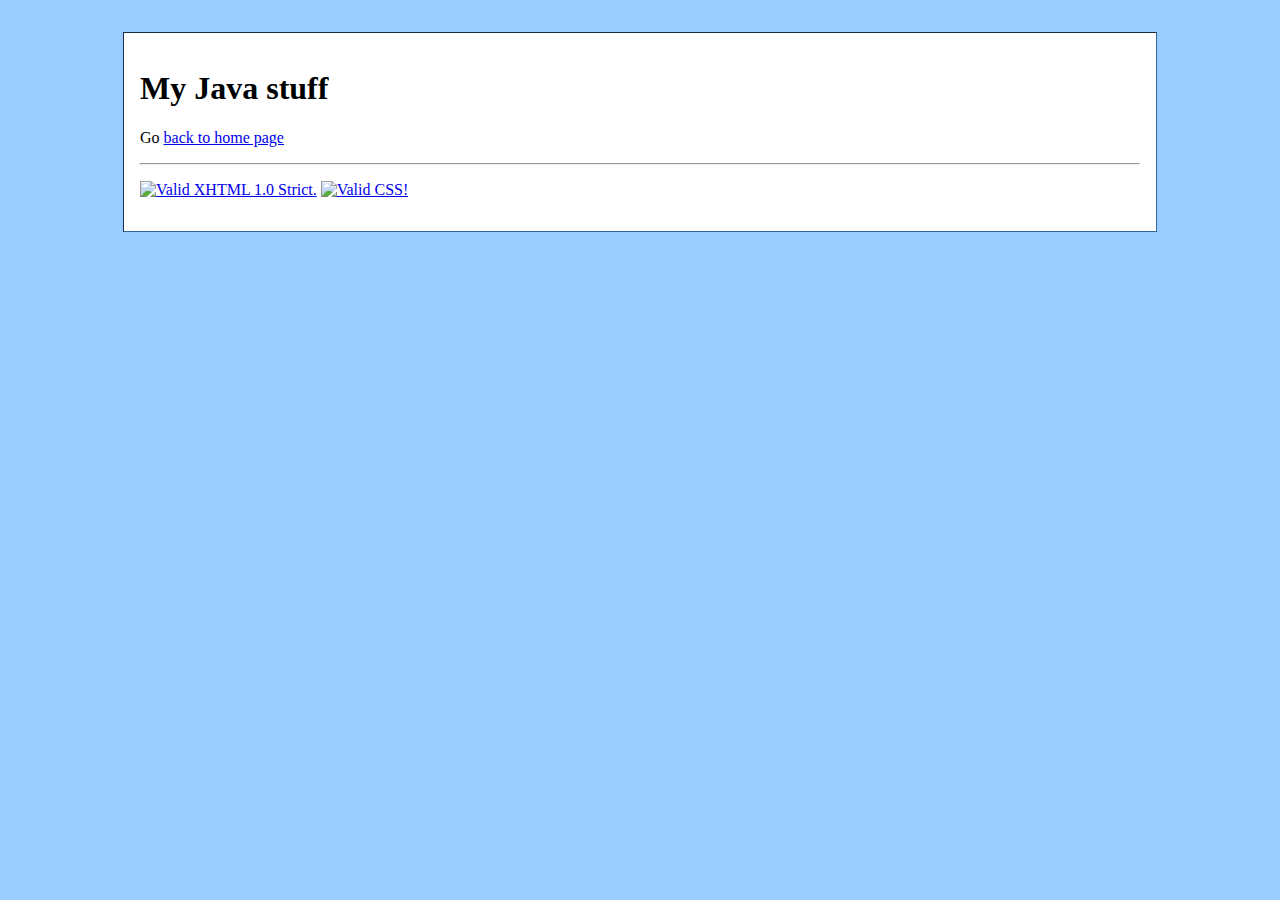
==== index.html @ 78a31650 "First pages commit" ====
<?xml version="1.0" encoding="UTF-8"?>
<!DOCTYPE html 
     PUBLIC "-//W3C//DTD XHTML 1.0 Strict//EN"
     "http://www.w3.org/TR/xhtml1/DTD/xhtml1-strict.dtd">
<html xmlns="http://www.w3.org/1999/xhtml" xml:lang="en" lang="en">
  <head>
    <meta http-equiv="Content-type" content="text/html; charset=UTF-8" />
    <link href="default.css" type="text/css" rel="stylesheet" />
    <title>My Java stuff</title>
  </head>
  <body>
    <div id="content">

      <h1>My Java stuff</h1>
 
      <p>Go <a href="../index.html">back to home page</a></p>

      <hr/>

      <p>
        <a href="http://validator.w3.org/check?uri=referer"><img
          style="border:0;width:88px;height:31px"
            src="http://www.w3.org/Icons/valid-xhtml10-blue"
            alt="Valid XHTML 1.0 Strict."/></a>

        <a
href="http://jigsaw.w3.org/css-validator/check/referer"><img 
          style="border:0;width:88px;height:31px"
            src="http://www.w3.org/Icons/valid-css2-blue"
            alt="Valid CSS!" /></a>
      </p>
    </div>
  </body>

</html>
---- default.css ----
html, body { margin: 0; padding: 0; border: 0; }
body       { background-color: #9cf; }
#content   { width: 80%; max-width: 1000px; background-color:#fff;
             border: inset #369 thin; 
             margin: 2em auto; padding: 1em; }
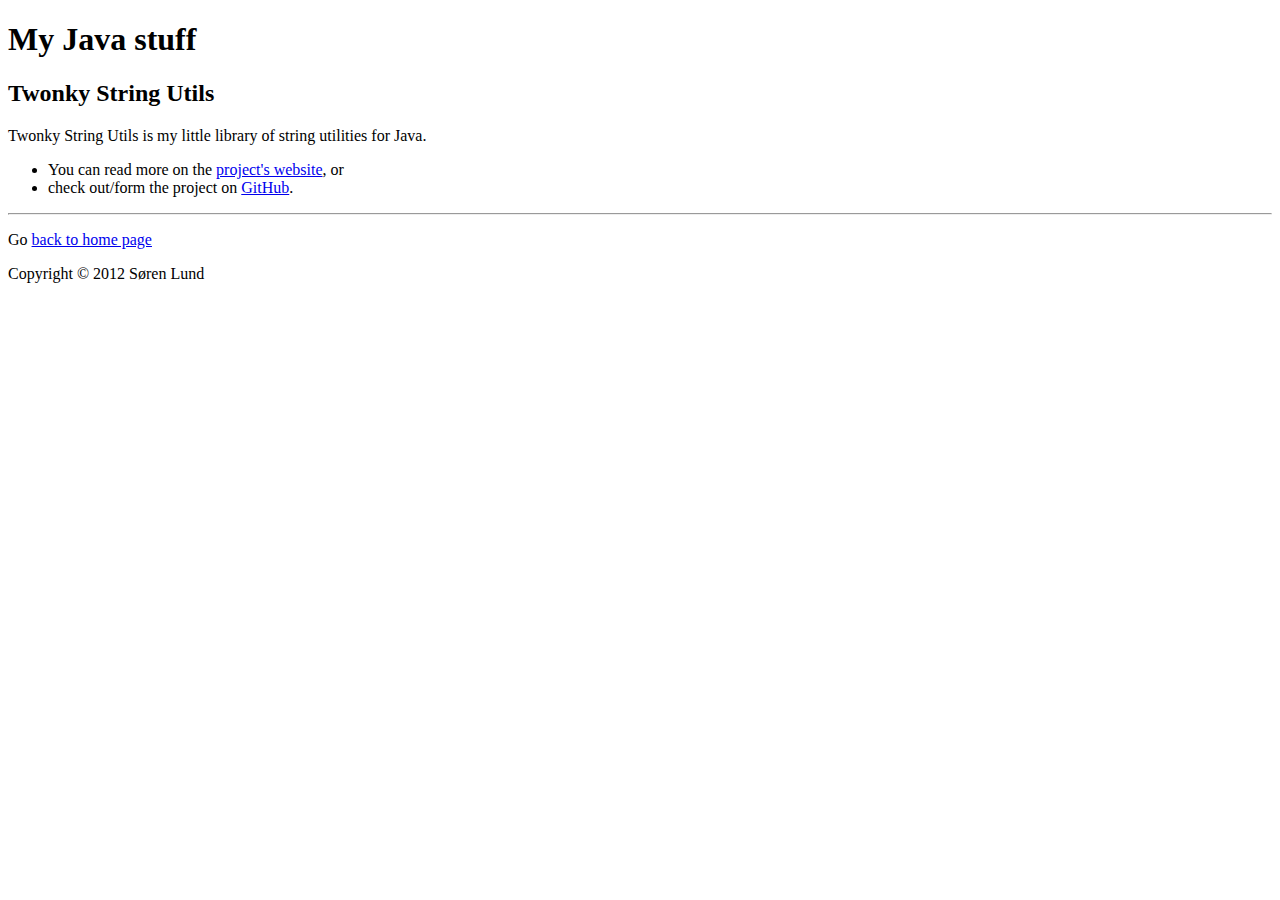
==== commit 6b335b9e: "New design using background image, web fonts and a box with rounded corners." ====
--- a/index.html
+++ b/index.html
@@ -1,34 +1,34 @@
-<?xml version="1.0" encoding="UTF-8"?>
-<!DOCTYPE html 
-     PUBLIC "-//W3C//DTD XHTML 1.0 Strict//EN"
-     "http://www.w3.org/TR/xhtml1/DTD/xhtml1-strict.dtd">
-<html xmlns="http://www.w3.org/1999/xhtml" xml:lang="en" lang="en">
+<!DOCTYPE html>
+<html>
   <head>
-    <meta http-equiv="Content-type" content="text/html; charset=UTF-8" />
-    <link href="default.css" type="text/css" rel="stylesheet" />
     <title>My Java stuff</title>
+    <meta charset="utf-8">
+    <meta name="viewport" content="width=device-width, initial-scale=1.0">
+    <link href="//fonts.googleapis.com/css?family=Amaranth" rel="stylesheet" type="text/css">
+    <link href="//fonts.googleapis.com/css?family=Brawler" rel="stylesheet" type="text/css">
+    <link href="../default.css" type="text/css" rel="stylesheet" />
   </head>
   <body>
     <div id="content">
 
       <h1>My Java stuff</h1>
- 
-      <p>Go <a href="../index.html">back to home page</a></p>
+
+      <h2>Twonky String Utils</h2>
+
+      <p>Twonky String Utils is my little library of string utilities for Java.</p>
+
+      <ul>
+        <li>You can read more on the <a href="http://java.web369.x10.mx/twonky-string-utils/">project's website</a>, or</li>
+        <li>check out/form the project on <a href="https://github.com/soren/twonky-string-utils">GitHub</a>.</li>
+      </ul>
 
       <hr/>
 
-      <p>
-        <a href="http://validator.w3.org/check?uri=referer"><img
-          style="border:0;width:88px;height:31px"
-            src="http://www.w3.org/Icons/valid-xhtml10-blue"
-            alt="Valid XHTML 1.0 Strict."/></a>
+      <p>Go <a href="../index.html">back to home page</a></p>
 
-        <a
-href="http://jigsaw.w3.org/css-validator/check/referer"><img 
-          style="border:0;width:88px;height:31px"
-            src="http://www.w3.org/Icons/valid-css2-blue"
-            alt="Valid CSS!" /></a>
-      </p>
+    </div>
+    <div id="footer">
+      <p>Copyright &copy; 2012 Søren Lund</p>
     </div>
   </body>
 
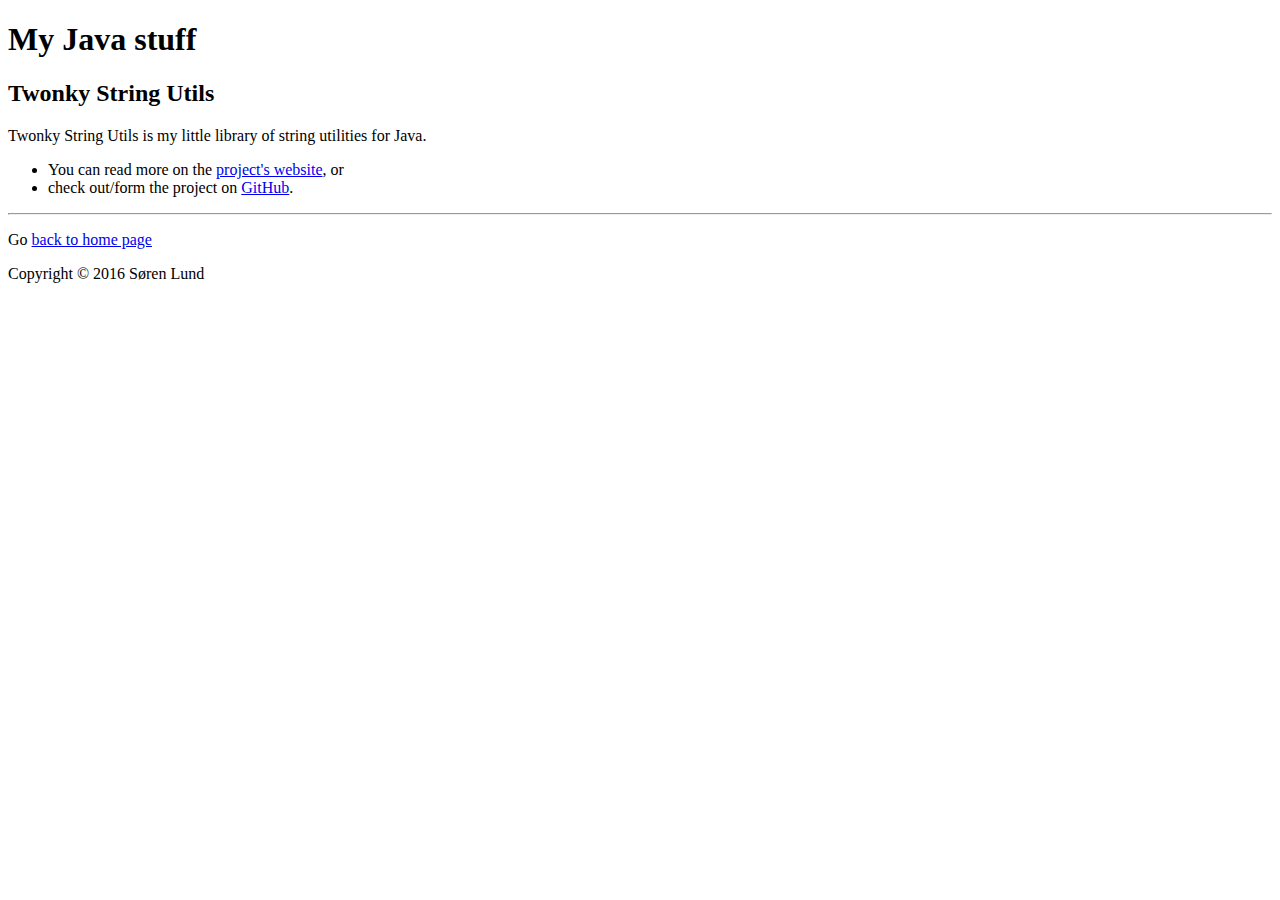
==== commit a951ef74: "Changed link and updated copyright year." ====
--- a/index.html
+++ b/index.html
@@ -18,7 +18,7 @@
       <p>Twonky String Utils is my little library of string utilities for Java.</p>
 
       <ul>
-        <li>You can read more on the <a href="http://java.web369.x10.mx/twonky-string-utils/">project's website</a>, or</li>
+        <li>You can read more on the <a href="https://cloud.369.dk/java/twonky-string-utils/">project's website</a>, or</li>
         <li>check out/form the project on <a href="https://github.com/soren/twonky-string-utils">GitHub</a>.</li>
       </ul>
 
@@ -28,7 +28,7 @@
 
     </div>
     <div id="footer">
-      <p>Copyright &copy; 2012 Søren Lund</p>
+      <p>Copyright &copy; 2016 Søren Lund</p>
     </div>
   </body>
 
